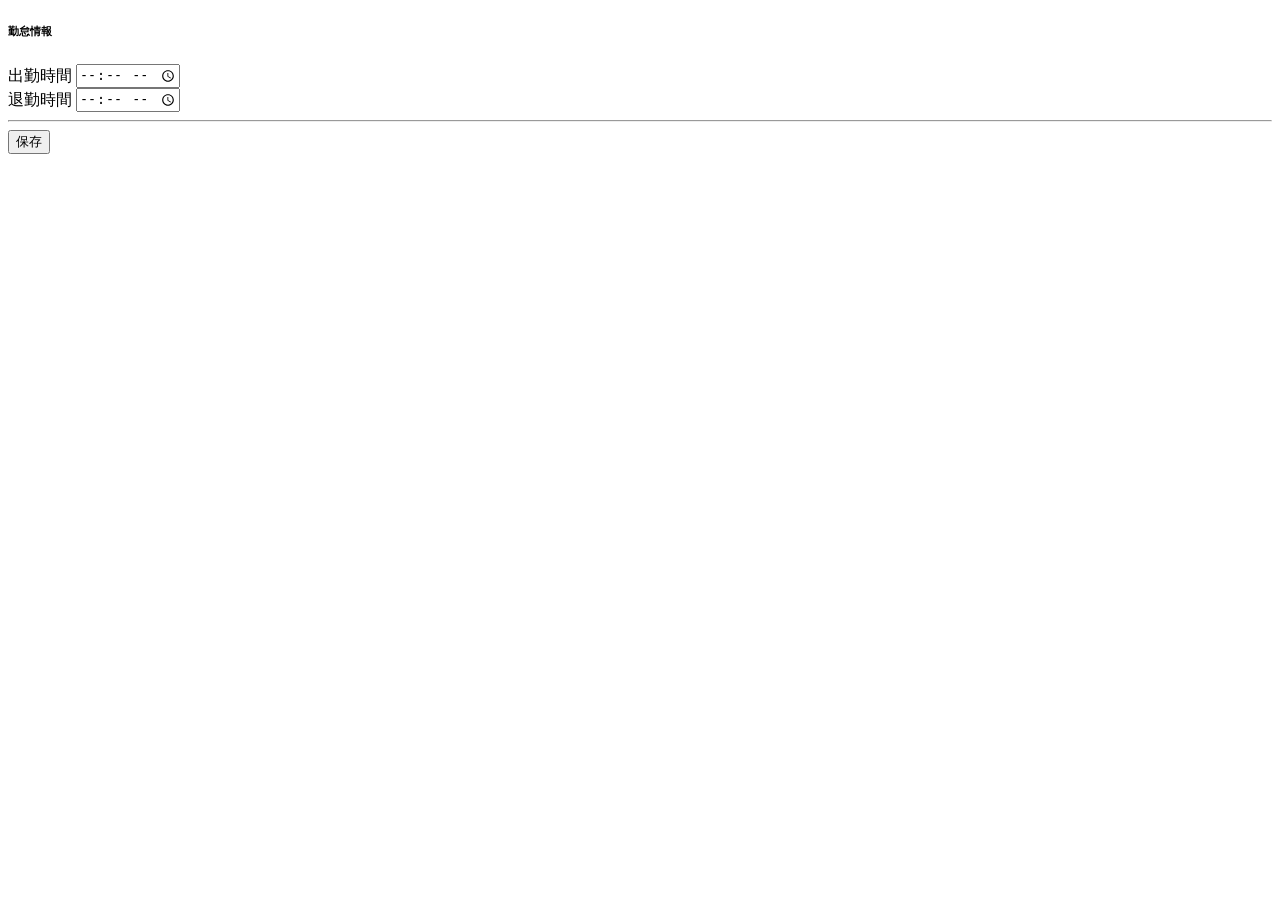
==== src/main/resources/templates/attendance/edit.html @ c1cc7086 "勤怠時間（更新機能・削除機能）" ====
<!DOCTYPE html>
<html xmlns:th="http://www.thymeleaf.org"
  xmlns:layout="http://www.ultraq.net.nz/thymeleaf/layout"
  layout:decorate="~{layout/layout}">
<head>
  <meta charset="UTF-8" th:remove="tag">
</head>
<body>
	<!-- コンテンツの表示 -->
	<div layout:fragment="content">
		<main class="offcanvas-outside bg-light">
			<div class="container-fluid">
				<!-- トグルボタン -->
				<div th:replace="~{fragments/sidebar :: toggler}">
				</div>
				
				<div class="row">
					<div class="col">
						<div class="card shadow">
							<div class="card-header">
								<h6 class="text-navy my-2">
									勤怠情報
								</h6>
							</div>
							<div class="card-body">
								<form th:action="@{/edit}" th:object="${attendance}" method="post">
									<input type="hidden" th:field="*{id}" />
									<div class="mb-3">
										<label for="workStart">出勤時間</label>
										<input type="time" th:field=*{workStart}/>									
									</div>
									<div class="mb-3">
										<label for="workFinish">退勤時間</label>
										<input type="time" th:field=*{workFinish}/>									
									</div>
									<hr>
									<button class="btn btn-navy col-4">
									<i class="bi bi-pencil-square"></i>
									<span class="text">保存</span>
									</button>
								</form>
							</div>
						</div>
					
					</div>
				</div>
			
			</div>
		</main>
	</div>
</body>
</html>
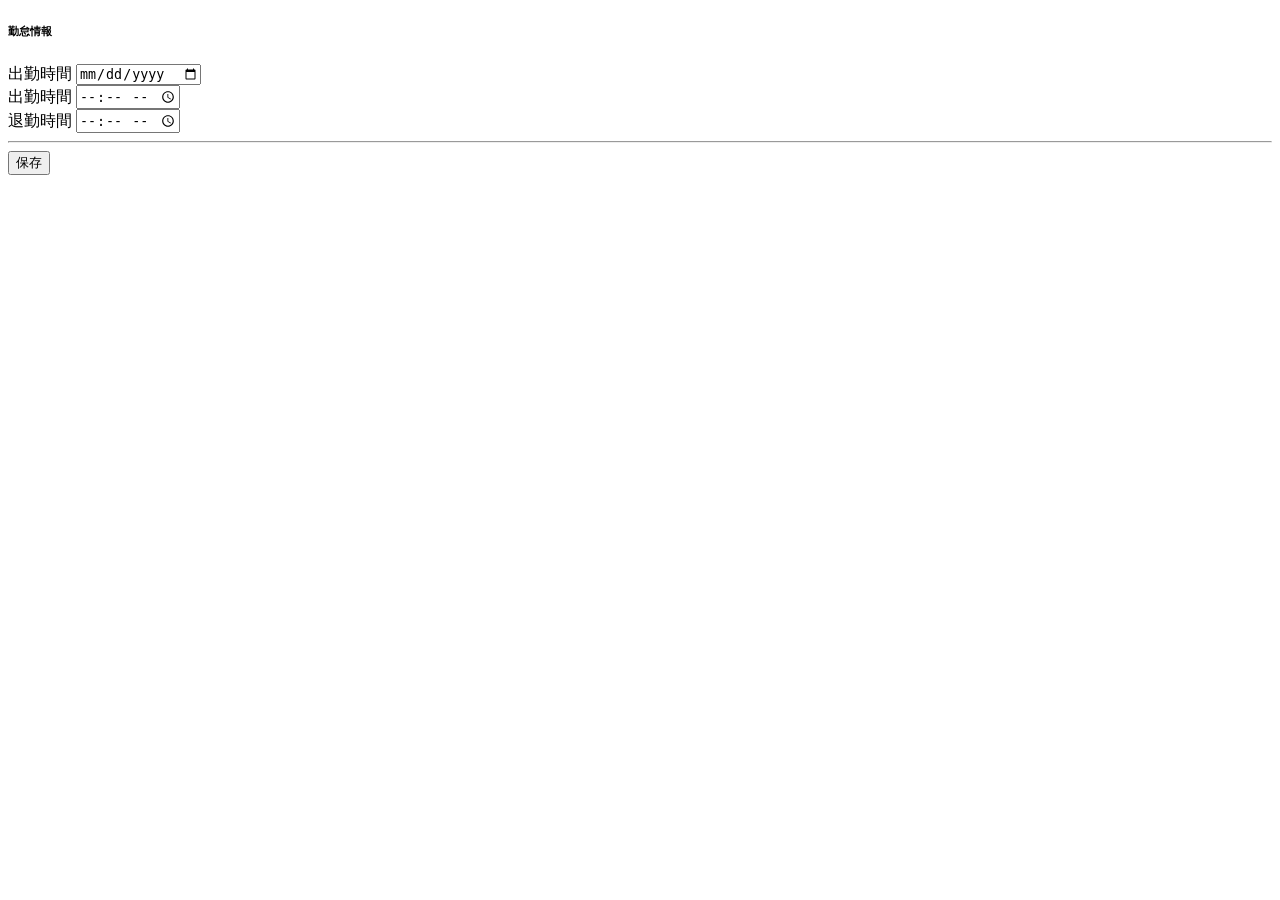
==== commit 59de4c73: "ログイン機能・ログアウト機能実装" ====
--- a/src/main/resources/templates/attendance/edit.html
+++ b/src/main/resources/templates/attendance/edit.html
@@ -26,6 +26,10 @@
 								<form th:action="@{/edit}" th:object="${attendance}" method="post">
 									<input type="hidden" th:field="*{id}" />
 									<div class="mb-3">
+										<label for="workDay">出勤時間</label>
+										<input type="date" th:field=*{workDay}/>									
+									</div>
+									<div class="mb-3">
 										<label for="workStart">出勤時間</label>
 										<input type="time" th:field=*{workStart}/>									
 									</div>
